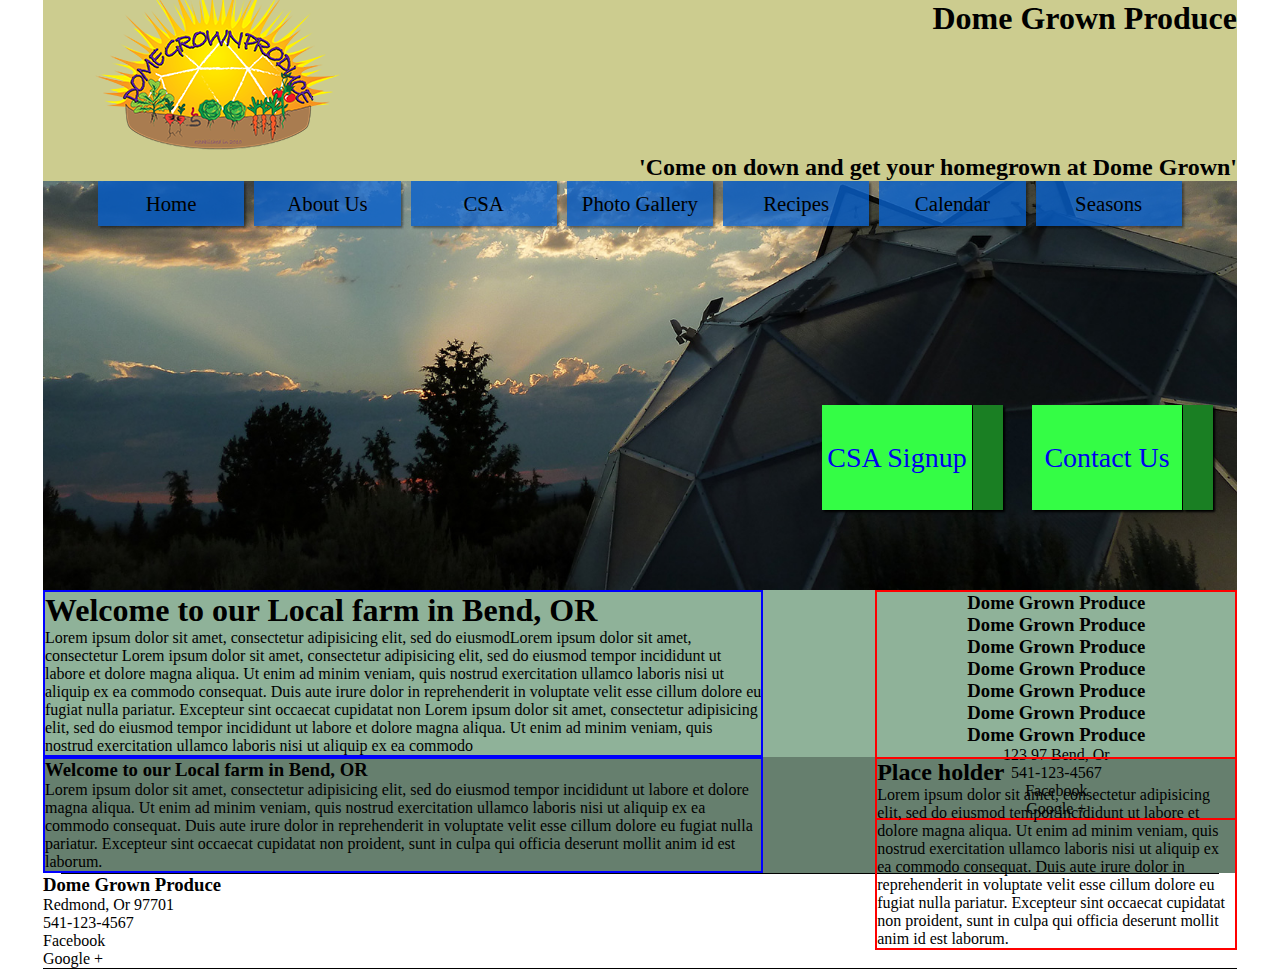
==== index.html @ 2c935fcd "Added slideshow, but acting janking need to look into it more" ====
<!DOCTYPE html>
<html lan="en-US">
<head>
	<meta name="description" content="Bend, OR local farm near Redmond | Dome Grown">
	<meta name="viewport" content="width=device-wdith, initial-scale=1">
	<meta charset="utf-8">
	<title>Local farm in Bend, OR | Dome Grown Produce</title>
	<link rel="stylesheet" href="style/domegrownstyle.css">
	<script src="js/jquery-1.8.3.min.js"></script>
										<script>
													$(document).ready(function() {
														$(function(){
											    			$('#hero img:gt(0)').hide();
											    				setInterval(function(){
								$('#hero :first-child').fadeOut().next('img').fadeIn().end().appendTo('#hero');},7500);
											         		
											         		
														});
											

													});
										
										</script>

</head>

<body>
	<div id="container">
		<header>
			<div id="top-head">	
				<img src="photos/dpg-bend-or-farms-logo-transparent.png" alt="Dome Grown Produce has year  round vegetables in Bend, OR">
			
			<h1>Dome Grown Produce</h1>
			<h2>'Come on down and get your homegrown at Dome Grown'</h2>
			</div>
					<nav id="main-nav">
						<ul>
							<li><a href="#">Home</a></li>
							<li><a href="#">About Us</a></li>
							<li><a href="#">CSA</a></li>
							<li><a href="#">Photo Gallery</a></li>
							<li><a href="#">Recipes</a></li>
							<li><a href="#">Calendar</a></li>
							<li><a href="#">Seasons</a></li>

						</ul>
					</nav>
				<div id="hero">
					<img src="photos/dome-grown-produce-local-farm-bend.jpg" alt="Local produce in Bend, OR">
					<img src="photos/purple-flower-redmond-local-farm.jpg" alt="Local produce in Bend, OR">
					<img src="photos/redmond-farms-local-produce.jpg" alt="Local produce in Bend, OR">
					<img src="photos/stormy-night-in-redmond-local-farms.jpg" alt="Local produce in Bend, OR">
				</div>
								<div id="cta">
									<ul>
										<li><a href="#">Contact Us<div class="cta-extension"></div></a></li>
										<li><a href="#">CSA Signup<div class="cta-extension"></div></a></li>
									</ul>
								</div>

		</header>
			<div id="rows">	
				
					<div class="row1-content">
						<div class="left-65">
								<h1>Welcome to our Local farm in Bend, OR</h1>

							<p>Lorem ipsum dolor sit amet, consectetur adipisicing elit, sed do eiusmodLorem ipsum dolor sit amet, consectetur Lorem ipsum dolor sit amet, consectetur adipisicing elit, sed do eiusmod
							tempor incididunt ut labore et dolore magna aliqua. Ut enim ad minim veniam,
							quis nostrud exercitation ullamco laboris nisi ut aliquip ex ea commodo
							consequat. Duis aute irure dolor in reprehenderit in voluptate velit esse
							cillum dolore eu fugiat nulla pariatur. Excepteur sint occaecat cupidatat non
							Lorem ipsum dolor sit amet, consectetur adipisicing elit, sed do eiusmod
							tempor incididunt ut labore et dolore magna aliqua. Ut enim ad minim veniam,
							quis nostrud exercitation ullamco laboris nisi ut aliquip ex ea commodo
							</p>
						</div>
								<div class="right-35 right-row-1">
									<h3>Dome Grown Produce</h3>
									<h3>Dome Grown Produce</h3>
									<h3>Dome Grown Produce</h3>
									<h3>Dome Grown Produce</h3>
									<h3>Dome Grown Produce</h3>
									<h3>Dome Grown Produce</h3>
									<h3>Dome Grown Produce</h3>
									<p>123 97 Bend, Or</p>
									<p>541-123-4567</p>
									<p>Facebook</p>
									<p>Google +</p>
								</div>

					</div>
				

							<div class="row2-content">

								<div class="left-65">
										<h3>Welcome to our Local farm in Bend, OR</h3>

									<p>Lorem ipsum dolor sit amet, consectetur adipisicing elit, sed do eiusmod
									tempor incididunt ut labore et dolore magna aliqua. Ut enim ad minim veniam,
									quis nostrud exercitation ullamco laboris nisi ut aliquip ex ea commodo
									consequat. Duis aute irure dolor in reprehenderit in voluptate velit esse
									cillum dolore eu fugiat nulla pariatur. Excepteur sint occaecat cupidatat non
									proident, sunt in culpa qui officia deserunt mollit anim id est laborum.
									</p>
								</div>
										<div class="right-35 right-row-2">
											<h2>Place holder</h2>
												<p>
													Lorem ipsum dolor sit amet, consectetur adipisicing elit, sed do eiusmod
													tempor incididunt ut labore et dolore magna aliqua. Ut enim ad minim veniam,
													quis nostrud exercitation ullamco laboris nisi ut aliquip ex ea commodo
													consequat. Duis aute irure dolor in reprehenderit in voluptate velit esse
													cillum dolore eu fugiat nulla pariatur. Excepteur sint occaecat cupidatat non
													proident, sunt in culpa qui officia deserunt mollit anim id est laborum.
												</p>
										</div>

							</div>
							


			
					<footer>
						<div class="bottom-border"></div>
						<h3>Dome Grown Produce</h3>
						<p>Redmond, Or 97701</p>
						<p>541-123-4567</p>
						<p>Facebook</p>
						<p>Google +</p>




					</footer>
			</div>		

	</div>
</body>
</html>
---- style/domegrownstyle.css ----
* {
	border:0;
	padding:0;
	margin:0;
	border:0;

}
#container {
	max-width: 1194px;
	margin: 0 auto;
	position: relative;

}
header #top-head{
	background-color: #CCCC8F;
	overflow: hidden;
	
}
header h1, header h2{
	float:right;
}
#hero img{
	height:100%;
	width: 100%;
	margin:0 auto;
	
}
nav ul li{
	float:left;
	list-style-type: none;
	margin:0px 5px 0px 5px;
	font-size: 130%;
	width:12.25%;
	background-color: rgba(7,96,204,0.8);
	min-height: 45px;
	line-height: 45px;
	text-align: center;
	box-shadow: 2px 2px 2px rgba(0,0,0,0.4);
}
nav ul li a {
	text-decoration: none;
	display:block;
	color:black;
	
}
header nav {
	width:100%;
	position: absolute;
	z-index: 100;
	top:181px;
	left:50px;
}

#cta {
	float:right;
	position: relative;
	bottom:190px;
	right:25px;
	font-size: 175%;
}
#cta ul li{
	list-style-type: none;
	width:150px;
	height: 105px;
	background-color: #34fd45;
	float:right;
	line-height: 105px;
	text-align: center;
	box-shadow: 2px 2px 2px black;
	margin:0px 30px 0px 30px;
	
}
#cta ul li a {
	text-decoration: none;
	display:block;

}
.cta-extension {
	height:105px;
	width: 30px;
	background-color: #1A7F23;
	position: relative;
	left:151px;
	bottom: 105px;
	box-shadow: 2px 2px 2px black;
}







.row1-content{
	background-color: #8FB299;
	min-height: 125px;
	width: 100%;
	position: relative;
	height:auto;


	
}
.row2-content {
	background-color: #667F6E;
	width:100%;
	min-height: 100px;
	position: relative;
	
}

.left-65 {
	width:60%;
	border:2px solid blue;
	
	
	
}

.right-35 {
	width:30%;
	border:2px solid red;
	left:69.7%;
	position: absolute;
	z-index: 100;


}
.right-row-1 {
	top: 0px;
	text-align: center;

}
.right-row-2 {
	top: 0px;

}
#rows {
	position: relative;
	top:-5px;
}














footer {
	background-color:#ffffff;
	border-bottom: 1px solid black;
	min-height:95px;
	clear:both;
}

.bottom-border {
	border-bottom: 1px solid black;
	width:97%;
	margin: 0 auto;
}
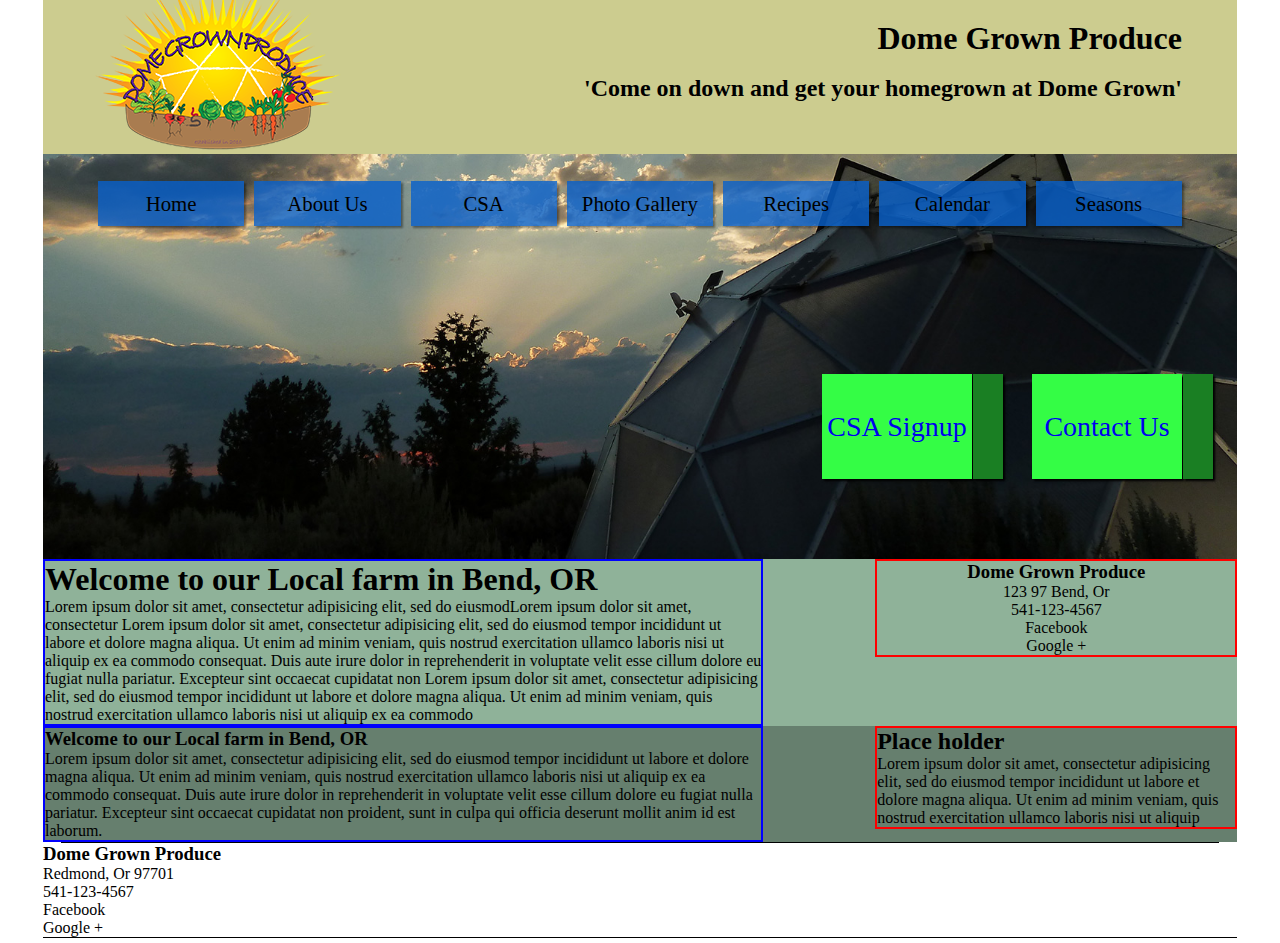
==== commit 2585720a: "Fixed the slideshow/aligned header name and tagline" ====
--- a/index.html
+++ b/index.html
@@ -6,21 +6,7 @@
 	<meta charset="utf-8">
 	<title>Local farm in Bend, OR | Dome Grown Produce</title>
 	<link rel="stylesheet" href="style/domegrownstyle.css">
-	<script src="js/jquery-1.8.3.min.js"></script>
-										<script>
-													$(document).ready(function() {
-														$(function(){
-											    			$('#hero img:gt(0)').hide();
-											    				setInterval(function(){
-								$('#hero :first-child').fadeOut().next('img').fadeIn().end().appendTo('#hero');},7500);
-											         		
-											         		
-														});
-											
-
-													});
-										
-										</script>
+	<script src="js/jquery-1.11.2.min.js"></script>
 
 </head>
 
@@ -30,8 +16,8 @@
 			<div id="top-head">	
 				<img src="photos/dpg-bend-or-farms-logo-transparent.png" alt="Dome Grown Produce has year  round vegetables in Bend, OR">
 			
-			<h1>Dome Grown Produce</h1>
-			<h2>'Come on down and get your homegrown at Dome Grown'</h2>
+				<h1>Dome Grown Produce</h1>
+				<h2 id="tagline">'Come on down and get your homegrown at Dome Grown'</h2>
 			</div>
 					<nav id="main-nav">
 						<ul>
@@ -48,8 +34,9 @@
 				<div id="hero">
 					<img src="photos/dome-grown-produce-local-farm-bend.jpg" alt="Local produce in Bend, OR">
 					<img src="photos/purple-flower-redmond-local-farm.jpg" alt="Local produce in Bend, OR">
+					<img src="photos/stormy-night-in-redmond-local-farms.jpg" alt="Local produce in Bend, OR">
 					<img src="photos/redmond-farms-local-produce.jpg" alt="Local produce in Bend, OR">
-					<img src="photos/stormy-night-in-redmond-local-farms.jpg" alt="Local produce in Bend, OR">
+			
 				</div>
 								<div id="cta">
 									<ul>
@@ -76,12 +63,6 @@
 							</p>
 						</div>
 								<div class="right-35 right-row-1">
-									<h3>Dome Grown Produce</h3>
-									<h3>Dome Grown Produce</h3>
-									<h3>Dome Grown Produce</h3>
-									<h3>Dome Grown Produce</h3>
-									<h3>Dome Grown Produce</h3>
-									<h3>Dome Grown Produce</h3>
 									<h3>Dome Grown Produce</h3>
 									<p>123 97 Bend, Or</p>
 									<p>541-123-4567</p>
@@ -110,10 +91,7 @@
 												<p>
 													Lorem ipsum dolor sit amet, consectetur adipisicing elit, sed do eiusmod
 													tempor incididunt ut labore et dolore magna aliqua. Ut enim ad minim veniam,
-													quis nostrud exercitation ullamco laboris nisi ut aliquip ex ea commodo
-													consequat. Duis aute irure dolor in reprehenderit in voluptate velit esse
-													cillum dolore eu fugiat nulla pariatur. Excepteur sint occaecat cupidatat non
-													proident, sunt in culpa qui officia deserunt mollit anim id est laborum.
+													quis nostrud exercitation ullamco laboris nisi ut aliquip 
 												</p>
 										</div>
 
@@ -129,7 +107,20 @@
 						<p>541-123-4567</p>
 						<p>Facebook</p>
 						<p>Google +</p>
+											<script>
+													$(document).ready(function() {
+														$(function(){
+											    			$('#hero img:gt(0)').hide();
+											    				setInterval(function(){
+																$('#hero :first-child').fadeOut()
+																.next('img').fadeIn().end()
+																.appendTo('#hero');},10500);											         		
+														});
+											
 
+													});
+										
+										</script>
 
 
 
--- a/style/domegrownstyle.css
+++ b/style/domegrownstyle.css
@@ -16,8 +16,20 @@
 	overflow: hidden;
 	
 }
-header h1, header h2{
+header h1, #tagline{
 	float:right;
+	margin:20px 55px 0px 0px;
+}
+#tagline {
+	position: absolute;
+	top:55px;
+	right:0px;
+
+	
+}
+#hero {
+	width:1194px;
+	height:410px;
 }
 #hero img{
 	height:100%;
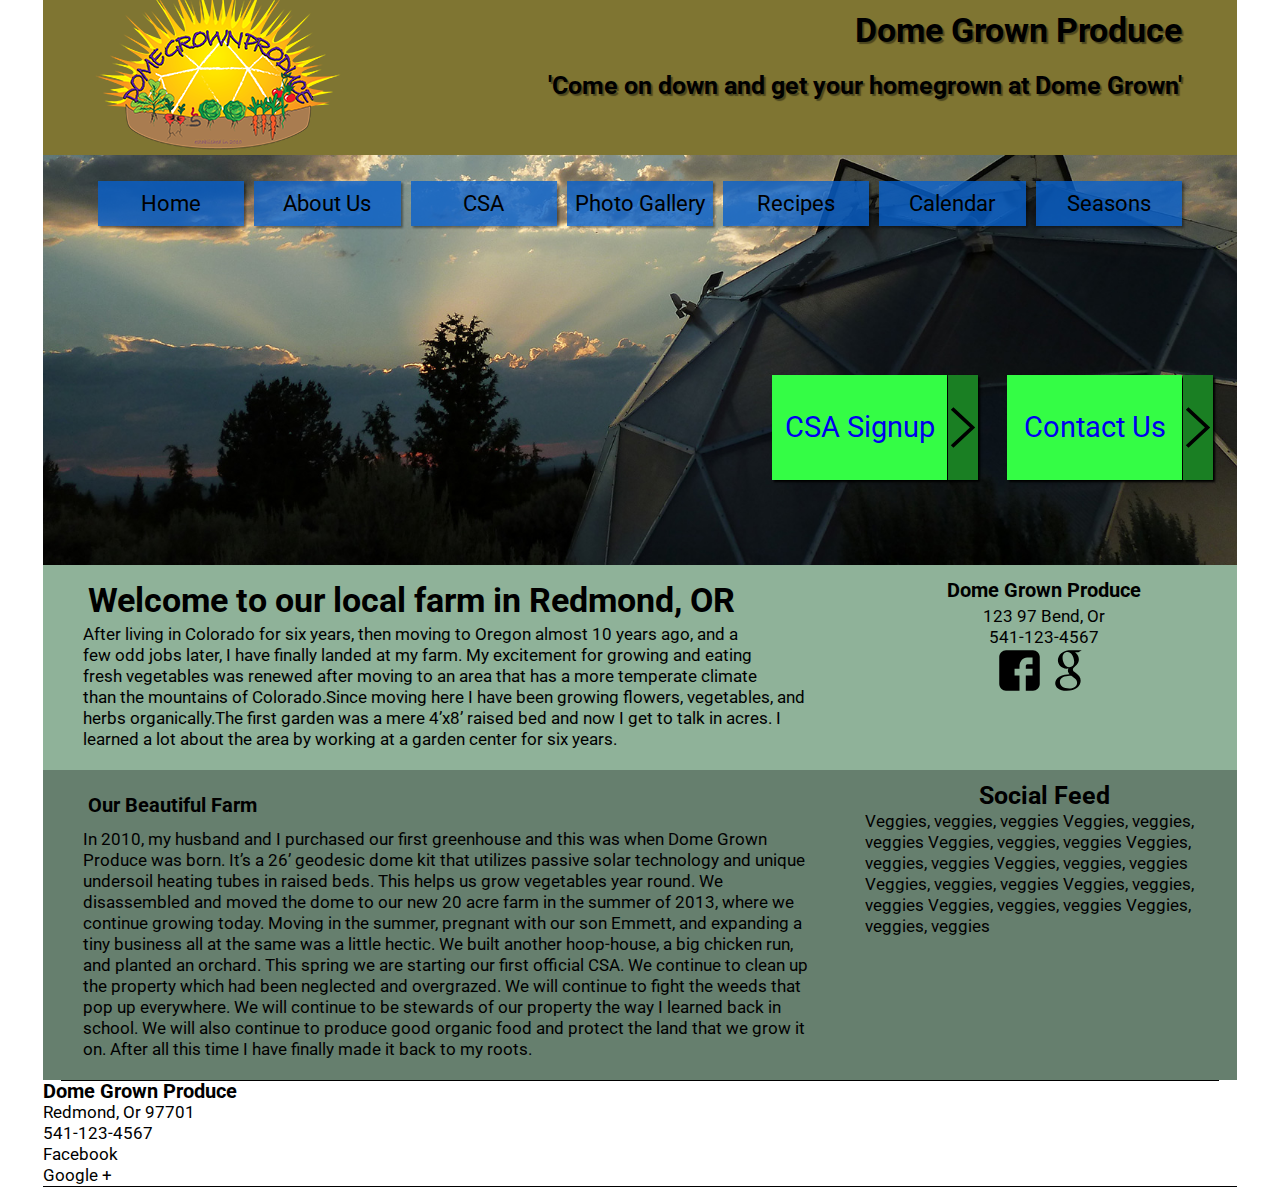
==== commit be9c6539: "add some svg social icons/arrow/Added font and styling to it" ====
--- a/index.html
+++ b/index.html
@@ -6,6 +6,7 @@
 	<meta charset="utf-8">
 	<title>Local farm in Bend, OR | Dome Grown Produce</title>
 	<link rel="stylesheet" href="style/domegrownstyle.css">
+	<link href='http://fonts.googleapis.com/css?family=Roboto' rel='stylesheet' type='text/css'>
 	<script src="js/jquery-1.11.2.min.js"></script>
 
 </head>
@@ -48,50 +49,49 @@
 		</header>
 			<div id="rows">	
 				
-					<div class="row1-content">
+					<div class="row1-content cf">
 						<div class="left-65">
-								<h1>Welcome to our Local farm in Bend, OR</h1>
+								<h1>Welcome to our local farm in Redmond, OR</h1>
 
-							<p>Lorem ipsum dolor sit amet, consectetur adipisicing elit, sed do eiusmodLorem ipsum dolor sit amet, consectetur Lorem ipsum dolor sit amet, consectetur adipisicing elit, sed do eiusmod
-							tempor incididunt ut labore et dolore magna aliqua. Ut enim ad minim veniam,
-							quis nostrud exercitation ullamco laboris nisi ut aliquip ex ea commodo
-							consequat. Duis aute irure dolor in reprehenderit in voluptate velit esse
-							cillum dolore eu fugiat nulla pariatur. Excepteur sint occaecat cupidatat non
-							Lorem ipsum dolor sit amet, consectetur adipisicing elit, sed do eiusmod
-							tempor incididunt ut labore et dolore magna aliqua. Ut enim ad minim veniam,
-							quis nostrud exercitation ullamco laboris nisi ut aliquip ex ea commodo
+							<p>After living in Colorado for six years, then moving to Oregon almost 10 years ago, and a few odd jobs later, I have finally landed at my farm. My excitement for growing and eating fresh vegetables was renewed after moving to an area that has a more temperate climate than the mountains of Colorado.Since moving here I have been growing flowers, vegetables, and herbs organically.The first garden was a mere 4’x8’ raised bed and now I get to talk in acres. I learned a lot about the area by working at a garden center for six years.
 							</p>
+					
 						</div>
 								<div class="right-35 right-row-1">
 									<h3>Dome Grown Produce</h3>
 									<p>123 97 Bend, Or</p>
 									<p>541-123-4567</p>
-									<p>Facebook</p>
-									<p>Google +</p>
+									<img class ="social-icons" src="photos/svg-social-icons/facebook29.svg">
+									<img class="social-icons" src="photos/svg-social-icons/google29.svg">
+									
 								</div>
 
 					</div>
 				
 
-							<div class="row2-content">
+							<div class="row2-content cf">
 
 								<div class="left-65">
-										<h3>Welcome to our Local farm in Bend, OR</h3>
+										<h3>Our Beautiful Farm</h3>
 
-									<p>Lorem ipsum dolor sit amet, consectetur adipisicing elit, sed do eiusmod
-									tempor incididunt ut labore et dolore magna aliqua. Ut enim ad minim veniam,
-									quis nostrud exercitation ullamco laboris nisi ut aliquip ex ea commodo
-									consequat. Duis aute irure dolor in reprehenderit in voluptate velit esse
-									cillum dolore eu fugiat nulla pariatur. Excepteur sint occaecat cupidatat non
-									proident, sunt in culpa qui officia deserunt mollit anim id est laborum.
+									<p>
+								     In 2010, my husband and I purchased our first greenhouse and this was when Dome Grown Produce was born.  It’s a 26’ geodesic dome kit that utilizes passive solar technology and unique undersoil heating tubes in raised beds. This helps us grow vegetables year round.   We disassembled and moved the dome to our new 20 acre farm in the summer of 2013, where we continue growing today.  Moving in the summer, pregnant with our son Emmett, and expanding a tiny business all at the same was a little hectic. We built another hoop-house, a big chicken run, and planted an orchard. This spring we are starting our first official CSA. We continue to clean up the property which had been neglected and overgrazed.  We will continue to fight the weeds that pop up everywhere.  We will continue to be stewards of our property the way I learned back in school.  We will also continue to produce good organic food and protect the land that we grow it on.
+									 After all this time I have finally made it back to my roots.
 									</p>
 								</div>
-										<div class="right-35 right-row-2">
-											<h2>Place holder</h2>
+										<div class="right-35 right-row-2 ">
+											<h2>Social Feed</h2>
 												<p>
-													Lorem ipsum dolor sit amet, consectetur adipisicing elit, sed do eiusmod
-													tempor incididunt ut labore et dolore magna aliqua. Ut enim ad minim veniam,
-													quis nostrud exercitation ullamco laboris nisi ut aliquip 
+													Veggies, veggies, veggies 
+													Veggies, veggies, veggies
+													Veggies, veggies, veggies
+													Veggies, veggies, veggies
+													Veggies, veggies, veggies
+													Veggies, veggies, veggies
+													Veggies, veggies, veggies
+													Veggies, veggies, veggies
+													Veggies, veggies, veggies
+												
 												</p>
 										</div>
 
@@ -110,17 +110,17 @@
 											<script>
 													$(document).ready(function() {
 														$(function(){
-											    			$('#hero img:gt(0)').hide();
-											    				setInterval(function(){
-																$('#hero :first-child').fadeOut()
-																.next('img').fadeIn().end()
-																.appendTo('#hero');},10500);											         		
+											    		$('#hero img:gt(0)').hide();
+											    			setInterval(function(){
+															$('#hero :first-child').fadeOut()
+															.next('img').fadeIn().end()
+															.appendTo('#hero');},10500);											         		
 														});
 											
 
 													});
 										
-										</script>
+											</script>
 
 
 
--- a/style/domegrownstyle.css
+++ b/style/domegrownstyle.css
@@ -3,17 +3,20 @@
 	padding:0;
 	margin:0;
 	border:0;
-
 }
 #container {
 	max-width: 1194px;
 	margin: 0 auto;
 	position: relative;
-
+	line-height: 21px;
+	font-size: 105%;
+	height: 100%;
+	font-family: 'Roboto', sans-serif;
 }
 header #top-head{
-	background-color: #CCCC8F;
+	background-color: #7F7532;
 	overflow: hidden;
+	text-shadow:2px 2px 1px rgba(0,0,0,0.4);
 	
 }
 header h1, #tagline{
@@ -23,9 +26,7 @@
 #tagline {
 	position: absolute;
 	top:55px;
-	right:0px;
-
-	
+	right:0px;	
 }
 #hero {
 	width:1194px;
@@ -72,7 +73,7 @@
 }
 #cta ul li{
 	list-style-type: none;
-	width:150px;
+	width:175px;
 	height: 105px;
 	background-color: #34fd45;
 	float:right;
@@ -85,79 +86,70 @@
 #cta ul li a {
 	text-decoration: none;
 	display:block;
-
 }
 .cta-extension {
 	height:105px;
 	width: 30px;
-	background-color: #1A7F23;
 	position: relative;
-	left:151px;
+	left:176px;
 	bottom: 105px;
 	box-shadow: 2px 2px 2px black;
+	background-image: url(../photos/svg-social-icons/right-arrow.svg);
+	background-color: #1A7F23;
+	background-repeat: no-repeat;
+	background-size: 65px 65px;
+	background-position: center;
 }
-
-
-
-
-
 
 
 .row1-content{
 	background-color: #8FB299;
-	min-height: 125px;
 	width: 100%;
 	position: relative;
-	height:auto;
-
 
 	
 }
 .row2-content {
 	background-color: #667F6E;
 	width:100%;
-	min-height: 100px;
 	position: relative;
-	
 }
-
 .left-65 {
-	width:60%;
-	border:2px solid blue;
-	
-	
-	
+	width:61%;
+	padding:20px 20px 20px 40px;
+	position: relative;
 }
-
+.left-65 h1, .left-65 h2, .left-65 h3, .left-65 h4, .right-35 h2, .right-35 h3, .right-35 h4{
+	padding:5px;
+}
+.left-65 h1, .left-65 h3{
+	padding-bottom: 13px;
+}
 .right-35 {
 	width:30%;
-	border:2px solid red;
-	left:69.7%;
+	left:68%;
+	padding:10px;
+	top:0px;
 	position: absolute;
-	z-index: 100;
-
 
 }
 .right-row-1 {
-	top: 0px;
+	
 	text-align: center;
-
+}
+.right-row-1 .social-icons {
+	width:45px;
+	height:45px;
 }
 .right-row-2 {
-	top: 0px;
-
+	
+}
+.right-row-2 h2 {
+	text-align: center;
 }
 #rows {
-	position: relative;
-	top:-5px;
+	height:100%;
 }
-
-
-
-
-
-
-
 
 
 
@@ -170,6 +162,7 @@
 	border-bottom: 1px solid black;
 	min-height:95px;
 	clear:both;
+
 }
 
 .bottom-border {
@@ -178,3 +171,13 @@
 	margin: 0 auto;
 }
 
+
+.cf:before,.cf:after {
+    content: " "; /* 1 */
+    display: table; /* 2 */
+}
+.cf:after {
+    clear: both;
+}
+
+
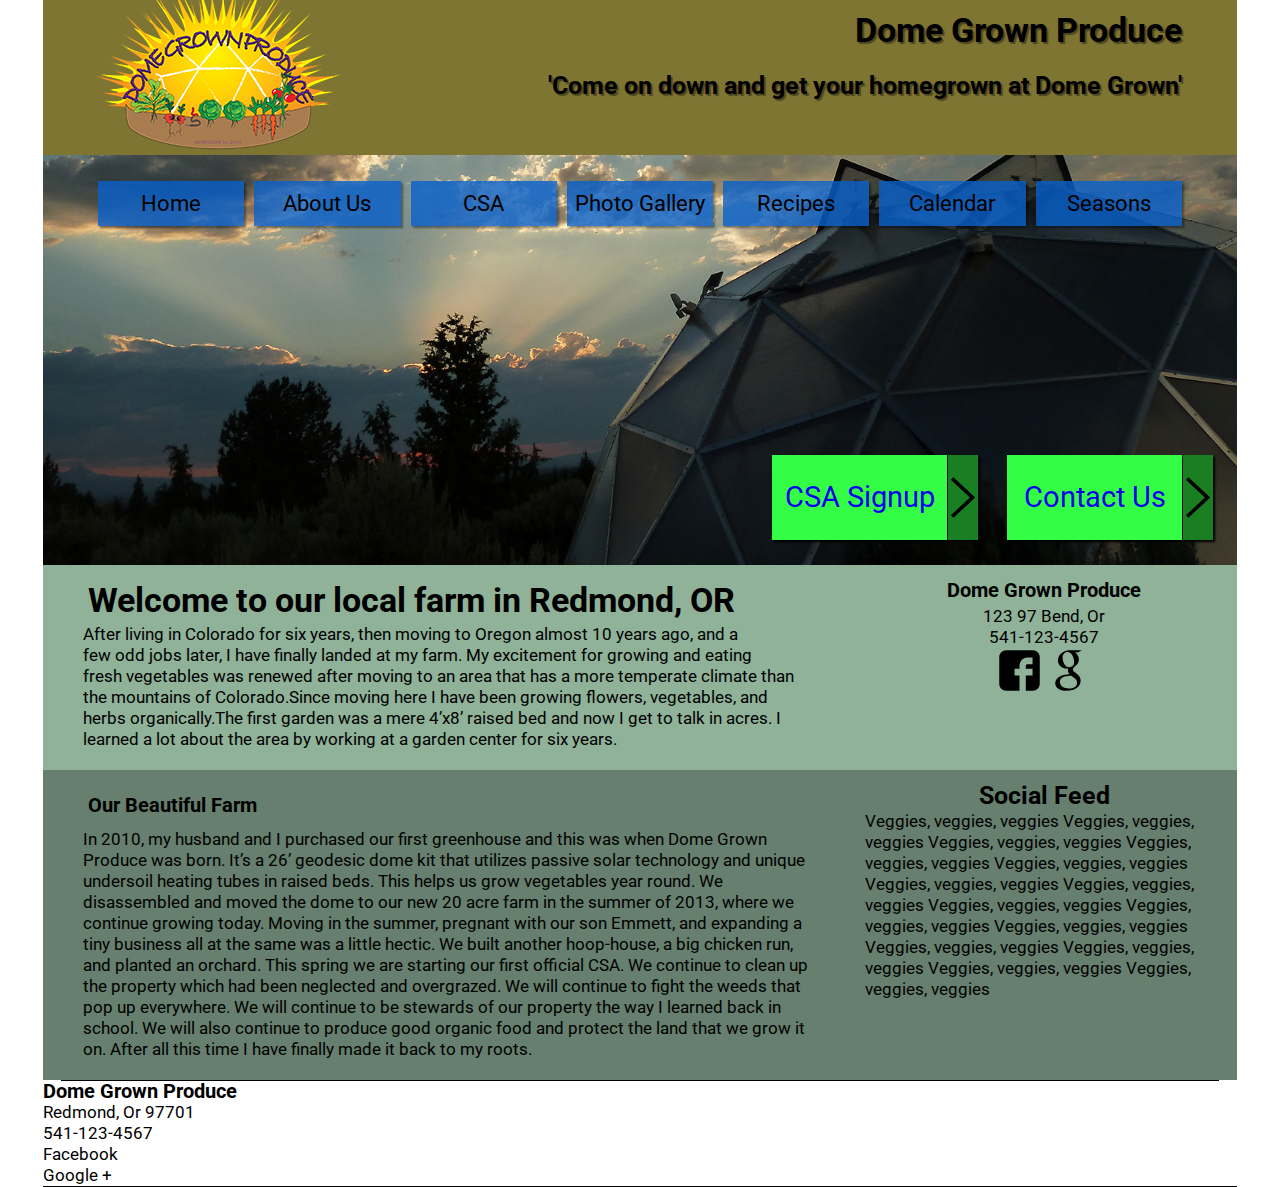
==== commit f946ca7f: "deleted rows div" ====
--- a/index.html
+++ b/index.html
@@ -47,7 +47,7 @@
 								</div>
 
 		</header>
-			<div id="rows">	
+				
 				
 					<div class="row1-content cf">
 						<div class="left-65">
@@ -91,6 +91,12 @@
 													Veggies, veggies, veggies
 													Veggies, veggies, veggies
 													Veggies, veggies, veggies
+													Veggies, veggies, veggies 
+													Veggies, veggies, veggies
+													Veggies, veggies, veggies
+													Veggies, veggies, veggies
+													Veggies, veggies, veggies
+										
 												
 												</p>
 										</div>
@@ -125,7 +131,7 @@
 
 
 					</footer>
-			</div>		
+					
 
 	</div>
 </body>
--- a/style/domegrownstyle.css
+++ b/style/domegrownstyle.css
@@ -67,17 +67,17 @@
 #cta {
 	float:right;
 	position: relative;
-	bottom:190px;
+	bottom:110px;
 	right:25px;
 	font-size: 175%;
 }
 #cta ul li{
 	list-style-type: none;
 	width:175px;
-	height: 105px;
+	height: 85px;
 	background-color: #34fd45;
 	float:right;
-	line-height: 105px;
+	line-height: 85px;
 	text-align: center;
 	box-shadow: 2px 2px 2px black;
 	margin:0px 30px 0px 30px;
@@ -88,11 +88,11 @@
 	display:block;
 }
 .cta-extension {
-	height:105px;
+	height:85px;
 	width: 30px;
 	position: relative;
 	left:176px;
-	bottom: 105px;
+	bottom: 85px;
 	box-shadow: 2px 2px 2px black;
 	background-image: url(../photos/svg-social-icons/right-arrow.svg);
 	background-color: #1A7F23;
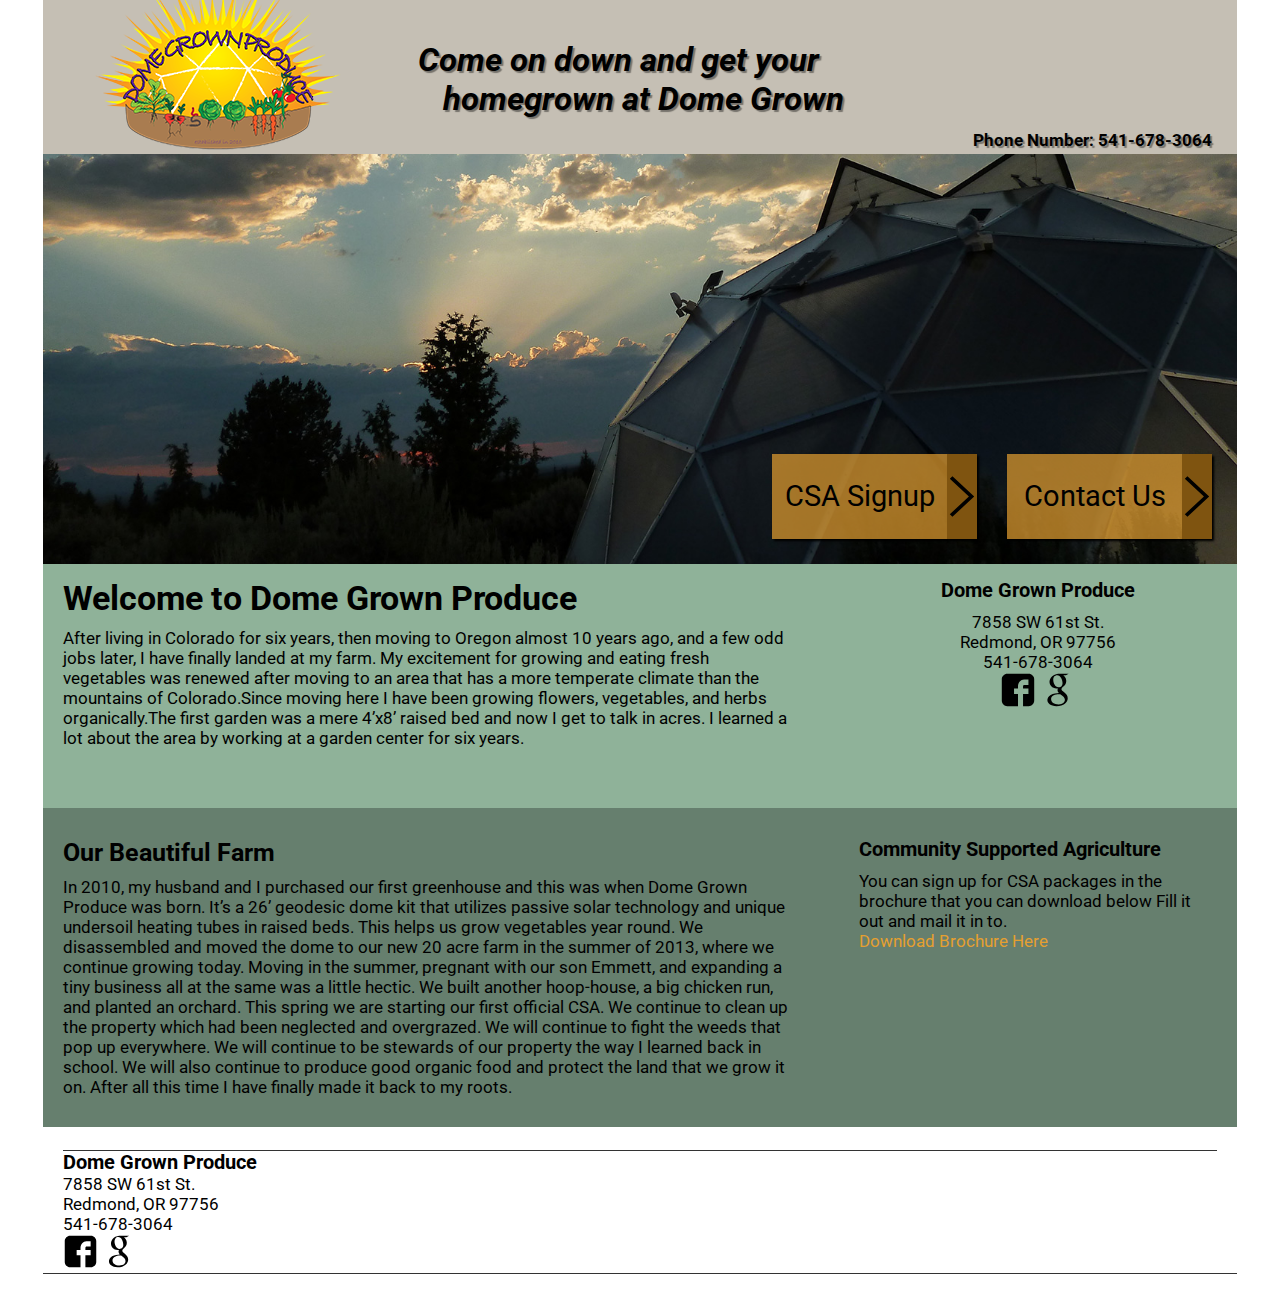
==== commit b99d113a: "Styled for single page layout, until finished" ====
--- a/index.html
+++ b/index.html
@@ -2,12 +2,13 @@
 <html lan="en-US">
 <head>
 	<meta name="description" content="Bend, OR local farm near Redmond | Dome Grown">
-	<meta name="viewport" content="width=device-wdith, initial-scale=1">
+	<meta name="viewport" content="width=device-width, initial-scale=1">
 	<meta charset="utf-8">
 	<title>Local farm in Bend, OR | Dome Grown Produce</title>
 	<link rel="stylesheet" href="style/domegrownstyle.css">
-	<link href='http://fonts.googleapis.com/css?family=Roboto' rel='stylesheet' type='text/css'>
+	<link href='http://fonts.googleapis.com/css?family=Roboto' rel='stylesheet'>
 	<script src="js/jquery-1.11.2.min.js"></script>
+	<script src="js/responsiveslides.min.js"></script>
 
 </head>
 
@@ -15,10 +16,11 @@
 	<div id="container">
 		<header>
 			<div id="top-head">	
-				<img src="photos/dpg-bend-or-farms-logo-transparent.png" alt="Dome Grown Produce has year  round vegetables in Bend, OR">
-			
-				<h1>Dome Grown Produce</h1>
-				<h2 id="tagline">'Come on down and get your homegrown at Dome Grown'</h2>
+				<img class="logo" src="photos/dpg-bend-or-farms-logo-transparent.png" alt="Dome Grown Produce has year round vegetables in Bend, OR">
+				<div id="tagline">
+				<h1>Come on down and get your<br><span> homegrown at Dome Grown</span></h1></div>
+					<h4>Phone Number: 541-678-3064</h4>
+				
 			</div>
 					<nav id="main-nav">
 						<ul>
@@ -32,17 +34,20 @@
 
 						</ul>
 					</nav>
-				<div id="hero">
-					<img src="photos/dome-grown-produce-local-farm-bend.jpg" alt="Local produce in Bend, OR">
-					<img src="photos/purple-flower-redmond-local-farm.jpg" alt="Local produce in Bend, OR">
-					<img src="photos/stormy-night-in-redmond-local-farms.jpg" alt="Local produce in Bend, OR">
-					<img src="photos/redmond-farms-local-produce.jpg" alt="Local produce in Bend, OR">
-			
-				</div>
+				
+				
+					<ul class="hero" id="hero">
+						<li><img src="photos/dome-grown-produce-local-farm-bend.jpg" alt="Local produce in Bend, OR"></li>
+						<li><img src="photos/purple-flower-redmond-local-farm.jpg" alt="Local produce in Bend, OR"></li>
+						<li><img src="photos/stormy-night-in-redmond-local-farms.jpg" alt="Local produce in Bend, OR"></li>
+						<li><img src="photos/redmond-farms-local-produce.jpg" alt="Local produce in Bend, OR"></li>
+					</ul>
+				
+				
 								<div id="cta">
 									<ul>
 										<li><a href="#">Contact Us<div class="cta-extension"></div></a></li>
-										<li><a href="#">CSA Signup<div class="cta-extension"></div></a></li>
+										<li><a class="anchor" href="pdf/dome-grown-produce-csa-signup-brochure.pdf" target="_blank">CSA Signup<div class="cta-extension"></div></a></li>
 									</ul>
 								</div>
 
@@ -50,19 +55,21 @@
 				
 				
 					<div class="row1-content cf">
-						<div class="left-65">
-								<h1>Welcome to our local farm in Redmond, OR</h1>
+						<div class="left-65 left-row-1">
+								<h1><span>Welcome to Dome Grown Produce</span></h1>
 
 							<p>After living in Colorado for six years, then moving to Oregon almost 10 years ago, and a few odd jobs later, I have finally landed at my farm. My excitement for growing and eating fresh vegetables was renewed after moving to an area that has a more temperate climate than the mountains of Colorado.Since moving here I have been growing flowers, vegetables, and herbs organically.The first garden was a mere 4’x8’ raised bed and now I get to talk in acres. I learned a lot about the area by working at a garden center for six years.
 							</p>
+
 					
 						</div>
-								<div class="right-35 right-row-1">
+								<div class="right-35 right-row-1 center ">
 									<h3>Dome Grown Produce</h3>
-									<p>123 97 Bend, Or</p>
-									<p>541-123-4567</p>
-									<img class ="social-icons" src="photos/svg-social-icons/facebook29.svg">
-									<img class="social-icons" src="photos/svg-social-icons/google29.svg">
+									<p>7858 SW 61st St.</p>
+									<p>Redmond, OR 97756</p>
+									<p>541-678-3064</p>
+									<a href="https://www.facebook.com/domegrown" target="_blank"><img class ="social-icons" src="photos/svg-social-icons/facebook29.svg"></a>
+									<a href="https://plus.google.com/u/0/111212075289834648742/posts" target="_blank"><img class="social-icons" src="photos/svg-social-icons/google29.svg"></a>
 									
 								</div>
 
@@ -72,7 +79,7 @@
 							<div class="row2-content cf">
 
 								<div class="left-65">
-										<h3>Our Beautiful Farm</h3>
+										<h2>Our Beautiful Farm</h2>
 
 									<p>
 								     In 2010, my husband and I purchased our first greenhouse and this was when Dome Grown Produce was born.  It’s a 26’ geodesic dome kit that utilizes passive solar technology and unique undersoil heating tubes in raised beds. This helps us grow vegetables year round.   We disassembled and moved the dome to our new 20 acre farm in the summer of 2013, where we continue growing today.  Moving in the summer, pregnant with our son Emmett, and expanding a tiny business all at the same was a little hectic. We built another hoop-house, a big chicken run, and planted an orchard. This spring we are starting our first official CSA. We continue to clean up the property which had been neglected and overgrazed.  We will continue to fight the weeds that pop up everywhere.  We will continue to be stewards of our property the way I learned back in school.  We will also continue to produce good organic food and protect the land that we grow it on.
@@ -80,24 +87,11 @@
 									</p>
 								</div>
 										<div class="right-35 right-row-2 ">
-											<h2>Social Feed</h2>
+											<h3 class="center">Community Supported Agriculture</h3>
 												<p>
-													Veggies, veggies, veggies 
-													Veggies, veggies, veggies
-													Veggies, veggies, veggies
-													Veggies, veggies, veggies
-													Veggies, veggies, veggies
-													Veggies, veggies, veggies
-													Veggies, veggies, veggies
-													Veggies, veggies, veggies
-													Veggies, veggies, veggies
-													Veggies, veggies, veggies 
-													Veggies, veggies, veggies
-													Veggies, veggies, veggies
-													Veggies, veggies, veggies
-													Veggies, veggies, veggies
-										
-												
+													You can sign up for CSA packages in the brochure that you can download below Fill it out and mail it in to.
+													<p><a class="anchor" href="pdf/dome-grown-produce-csa-signup-brochure.pdf" target="_blank">Download Brochure Here</a></p>
+
 												</p>
 										</div>
 
@@ -106,28 +100,26 @@
 
 
 			
-					<footer>
-						<div class="bottom-border"></div>
+					<footer class="cf">
+									<div class="bottom-border"></div>
 						<h3>Dome Grown Produce</h3>
-						<p>Redmond, Or 97701</p>
-						<p>541-123-4567</p>
-						<p>Facebook</p>
-						<p>Google +</p>
-											<script>
-													$(document).ready(function() {
-														$(function(){
-											    		$('#hero img:gt(0)').hide();
-											    			setInterval(function(){
-															$('#hero :first-child').fadeOut()
-															.next('img').fadeIn().end()
-															.appendTo('#hero');},10500);											         		
-														});
-											
+						<p>7858 SW 61st St.</p>
+						<p>Redmond, OR 97756</p>
+						<p>541-678-3064</p>
+							<a href="https://www.facebook.com/domegrown" target="_blank"><img class ="footer-social-icons" src="photos/svg-social-icons/facebook29.svg"></a>
+							<a href="https://plus.google.com/u/0/111212075289834648742/posts" target="_blank"><img class="footer-social-icons" src="photos/svg-social-icons/google29.svg"></a>
+								
 
-													});
-										
-											</script>
+								<script>
+									$(function () {
+								      $("#hero").responsiveSlides({
+								        maxwidth: 1194,
+								        speed: 1500,
+								        timeout: 6800
+								      });
 
+								    });
+								</script>			
 
 
 					</footer>
--- a/style/domegrownstyle.css
+++ b/style/domegrownstyle.css
@@ -6,76 +6,118 @@
 }
 #container {
 	max-width: 1194px;
+	min-width: 1194px;
 	margin: 0 auto;
 	position: relative;
-	line-height: 21px;
 	font-size: 105%;
 	height: 100%;
 	font-family: 'Roboto', sans-serif;
+
+}
+header {
+	position: relative;
 }
 header #top-head{
-	background-color: #7F7532;
-	overflow: hidden;
+	background-color: rgba(62,42,8,0.3);
 	text-shadow:2px 2px 1px rgba(0,0,0,0.4);
 	
 }
-header h1, #tagline{
-	float:right;
-	margin:20px 55px 0px 0px;
-}
+
 #tagline {
+	
 	position: absolute;
-	top:55px;
-	right:0px;	
-}
-#hero {
-	width:1194px;
-	height:410px;
-}
-#hero img{
-	height:100%;
-	width: 100%;
-	margin:0 auto;
-	
-}
-nav ul li{
-	float:left;
+	top:40px;
+	left:375px;
+	font-size: 98%;
+	font-style: italic;
+	
+}
+#tagline span {
+	position: relative;
+	left: 25px;
+
+}
+#tagline + h4 {
+	float:right;
+	position: relative;
+	top:130px;
+	right:25px;
+}
+
+.hero {
+  position: relative;
+  list-style: none;
+  overflow: hidden;
+  width: 100%;
+  padding: 0;
+  margin: 0;
+}
+
+.hero li {
+  -webkit-backface-visibility: hidden;
+  position: absolute;
+  display: none;
+  width: 100%;
+  left: 0;
+  top: 0;
+}
+
+.hero li:first-child {
+  position: relative;
+  display: block;
+  float: left;
+}
+
+.hero img {
+  display: block;
+  height: auto;
+  float: left;
+  width: 100%;
+  border: 0;
+}
+
+header nav ul li {
+	float: left;
+	width:14.2857142857%;
+
+}
+header nav ul {
 	list-style-type: none;
-	margin:0px 5px 0px 5px;
 	font-size: 130%;
-	width:12.25%;
 	background-color: rgba(7,96,204,0.8);
 	min-height: 45px;
 	line-height: 45px;
 	text-align: center;
 	box-shadow: 2px 2px 2px rgba(0,0,0,0.4);
-}
-nav ul li a {
+	
+}
+header nav ul li a {
 	text-decoration: none;
 	display:block;
 	color:black;
-	
 }
 header nav {
-	width:100%;
+	width: 100%;
 	position: absolute;
 	z-index: 100;
-	top:181px;
-	left:50px;
-}
-
+	top:154px;
+	display: none;
+
+}
 #cta {
 	float:right;
 	position: relative;
 	bottom:110px;
 	right:25px;
 	font-size: 175%;
+	z-index: 100;
+
 }
 #cta ul li{
 	list-style-type: none;
 	width:175px;
 	height: 85px;
-	background-color: #34fd45;
+	background-color:rgba(229,159,48,0.7);
 	float:right;
 	line-height: 85px;
 	text-align: center;
@@ -86,26 +128,26 @@
 #cta ul li a {
 	text-decoration: none;
 	display:block;
+	height: 85px;
+	color:black;
 }
 .cta-extension {
 	height:85px;
 	width: 30px;
 	position: relative;
-	left:176px;
+	left:175px;
 	bottom: 85px;
 	box-shadow: 2px 2px 2px black;
 	background-image: url(../photos/svg-social-icons/right-arrow.svg);
-	background-color: #1A7F23;
+	background-color: #7F5410;
 	background-repeat: no-repeat;
 	background-size: 65px 65px;
 	background-position: center;
 }
 
-
-.row1-content{
+.row1-content {
 	background-color: #8FB299;
 	width: 100%;
-	position: relative;
 
 	
 }
@@ -113,43 +155,54 @@
 	background-color: #667F6E;
 	width:100%;
 	position: relative;
+	bottom:40px;
+	padding-bottom: 30px;
+	
+}
+.row1-content > .left-65, .row1-content > .right-row-1 {
+	bottom:100px;
+	position: relative;
 }
 .left-65 {
 	width:61%;
-	padding:20px 20px 20px 40px;
-	position: relative;
+	float:left;
+	position: relative;
+	padding: 20px 20px 0px 20px;
+
 }
 .left-65 h1, .left-65 h2, .left-65 h3, .left-65 h4, .right-35 h2, .right-35 h3, .right-35 h4{
-	padding:5px;
-}
-.left-65 h1, .left-65 h3{
-	padding-bottom: 13px;
-}
+	display: inline-block;
+	padding:10px 0px 10px 0px;
+}
+
 .right-35 {
 	width:30%;
-	left:68%;
-	padding:10px;
-	top:0px;
-	position: absolute;
-
-}
-.right-row-1 {
-	
+	float:right;
+	padding: 20px 20px 0px 20px;
+}
+.right-row-1, .center  {
 	text-align: center;
 }
 .right-row-1 .social-icons {
-	width:45px;
-	height:45px;
-}
-.right-row-2 {
-	
+	width:10%;
+	height:10%;
 }
 .right-row-2 h2 {
 	text-align: center;
 }
-#rows {
-	height:100%;
-}
+
+.left-row-1, .right-row-1{
+	position: relative;
+	bottom:75px;
+}
+.anchor {
+	text-decoration: none;
+	color:#E59F30;
+}
+.anchor:hover {
+	color:#E5BF42;
+}
+
 
 
 
@@ -159,15 +212,21 @@
 
 footer {
 	background-color:#ffffff;
-	border-bottom: 1px solid black;
+	border-bottom: 1px solid rgba(0,0,0,0.8);
 	min-height:95px;
-	clear:both;
-
+	position: relative;
+	bottom: 17px;
+	padding: 0px 20px 0px 20px;
+
+}
+.footer-social-icons {
+	width: 3%;
+	height: 3%;
 }
 
 .bottom-border {
-	border-bottom: 1px solid black;
-	width:97%;
+	border-bottom: 1px solid rgba(0,0,0,0.8);
+	width:100%;
 	margin: 0 auto;
 }
 
@@ -181,3 +240,31 @@
 }
 
 
+
+
+
+@media screen and (max-width: 768px){
+	#container{
+		width:100%;
+	}
+	#hero img{
+		height: 100%;
+		width:100%;
+
+	}
+	#hero {
+		width: auto;
+		height: auto;
+	}
+	#container {
+		width:100%;
+	}
+	.right-row-1 {
+		float:left;
+		clear:left;
+	}
+
+
+}
+
+
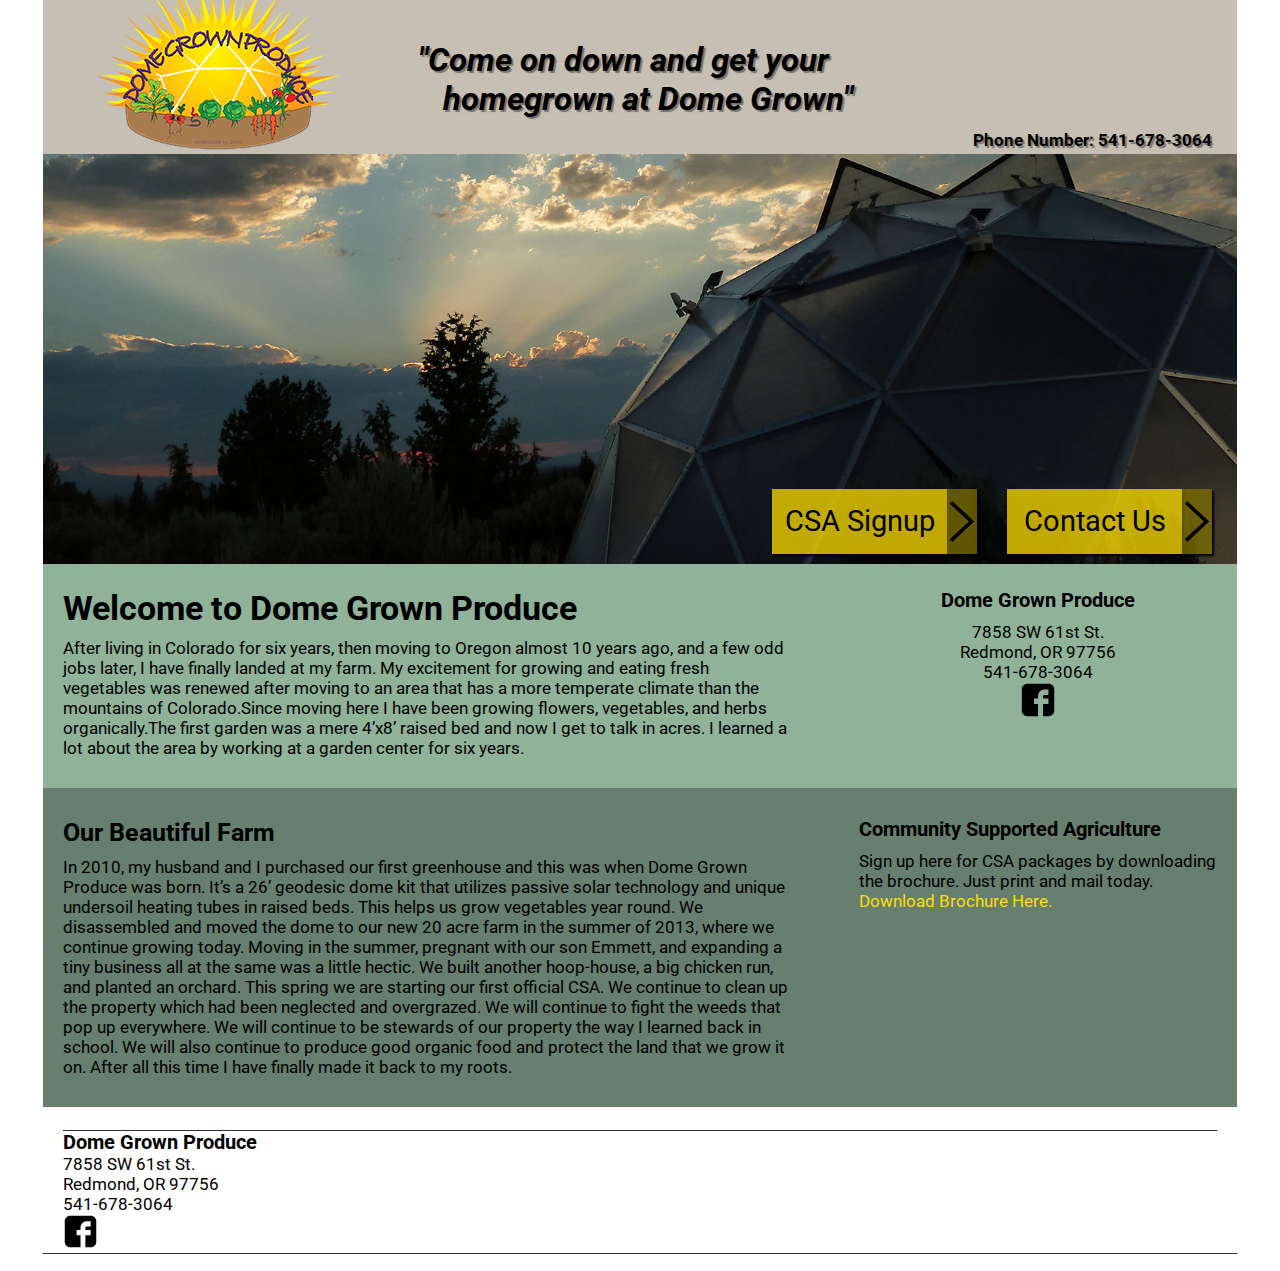
==== commit ff65ce4d: "Final touches for live index, cta's smaller and changed color/lemon" ====
--- a/index.html
+++ b/index.html
@@ -18,7 +18,7 @@
 			<div id="top-head">	
 				<img class="logo" src="photos/dpg-bend-or-farms-logo-transparent.png" alt="Dome Grown Produce has year round vegetables in Bend, OR">
 				<div id="tagline">
-				<h1>Come on down and get your<br><span> homegrown at Dome Grown</span></h1></div>
+				<h1>"Come on down and get your<br><span> homegrown at Dome Grown"</span></h1></div>
 					<h4>Phone Number: 541-678-3064</h4>
 				
 			</div>
@@ -69,7 +69,7 @@
 									<p>Redmond, OR 97756</p>
 									<p>541-678-3064</p>
 									<a href="https://www.facebook.com/domegrown" target="_blank"><img class ="social-icons" src="photos/svg-social-icons/facebook29.svg"></a>
-									<a href="https://plus.google.com/u/0/111212075289834648742/posts" target="_blank"><img class="social-icons" src="photos/svg-social-icons/google29.svg"></a>
+									<!--<a href="https://plus.google.com/u/0/111212075289834648742/posts" target="_blank"><img class="social-icons" src="photos/svg-social-icons/google29.svg"></a>-->
 									
 								</div>
 
@@ -89,8 +89,8 @@
 										<div class="right-35 right-row-2 ">
 											<h3 class="center">Community Supported Agriculture</h3>
 												<p>
-													You can sign up for CSA packages in the brochure that you can download below Fill it out and mail it in to.
-													<p><a class="anchor" href="pdf/dome-grown-produce-csa-signup-brochure.pdf" target="_blank">Download Brochure Here</a></p>
+													Sign up here for CSA packages by downloading the brochure. Just print and mail today.
+													<p><a class="anchor" href="pdf/dome-grown-produce-csa-signup-brochure.pdf" target="_blank">Download Brochure Here.</a></p>
 
 												</p>
 										</div>
@@ -107,7 +107,7 @@
 						<p>Redmond, OR 97756</p>
 						<p>541-678-3064</p>
 							<a href="https://www.facebook.com/domegrown" target="_blank"><img class ="footer-social-icons" src="photos/svg-social-icons/facebook29.svg"></a>
-							<a href="https://plus.google.com/u/0/111212075289834648742/posts" target="_blank"><img class="footer-social-icons" src="photos/svg-social-icons/google29.svg"></a>
+							<!--<a href="https://plus.google.com/u/0/111212075289834648742/posts" target="_blank"><img class="footer-social-icons" src="photos/svg-social-icons/google29.svg"></a>-->
 								
 
 								<script>
--- a/style/domegrownstyle.css
+++ b/style/domegrownstyle.css
@@ -107,7 +107,7 @@
 #cta {
 	float:right;
 	position: relative;
-	bottom:110px;
+	bottom:75px;
 	right:25px;
 	font-size: 175%;
 	z-index: 100;
@@ -116,10 +116,10 @@
 #cta ul li{
 	list-style-type: none;
 	width:175px;
-	height: 85px;
-	background-color:rgba(229,159,48,0.7);
-	float:right;
-	line-height: 85px;
+	height: 65px;
+	background-color:rgba(255,222,0,0.75);
+	float:right;
+	line-height: 65px;
 	text-align: center;
 	box-shadow: 2px 2px 2px black;
 	margin:0px 30px 0px 30px;
@@ -128,18 +128,18 @@
 #cta ul li a {
 	text-decoration: none;
 	display:block;
-	height: 85px;
+	height: 65px;
 	color:black;
 }
 .cta-extension {
-	height:85px;
+	height:65px;
 	width: 30px;
 	position: relative;
 	left:175px;
-	bottom: 85px;
+	bottom: 65px;
 	box-shadow: 2px 2px 2px black;
 	background-image: url(../photos/svg-social-icons/right-arrow.svg);
-	background-color: #7F5410;
+	background-color: rgba(127,111,0,0.75);
 	background-repeat: no-repeat;
 	background-size: 65px 65px;
 	background-position: center;
@@ -193,11 +193,11 @@
 
 .left-row-1, .right-row-1{
 	position: relative;
-	bottom:75px;
+	top:-70px;
 }
 .anchor {
 	text-decoration: none;
-	color:#E59F30;
+	color:#FFDE00;
 }
 .anchor:hover {
 	color:#E5BF42;
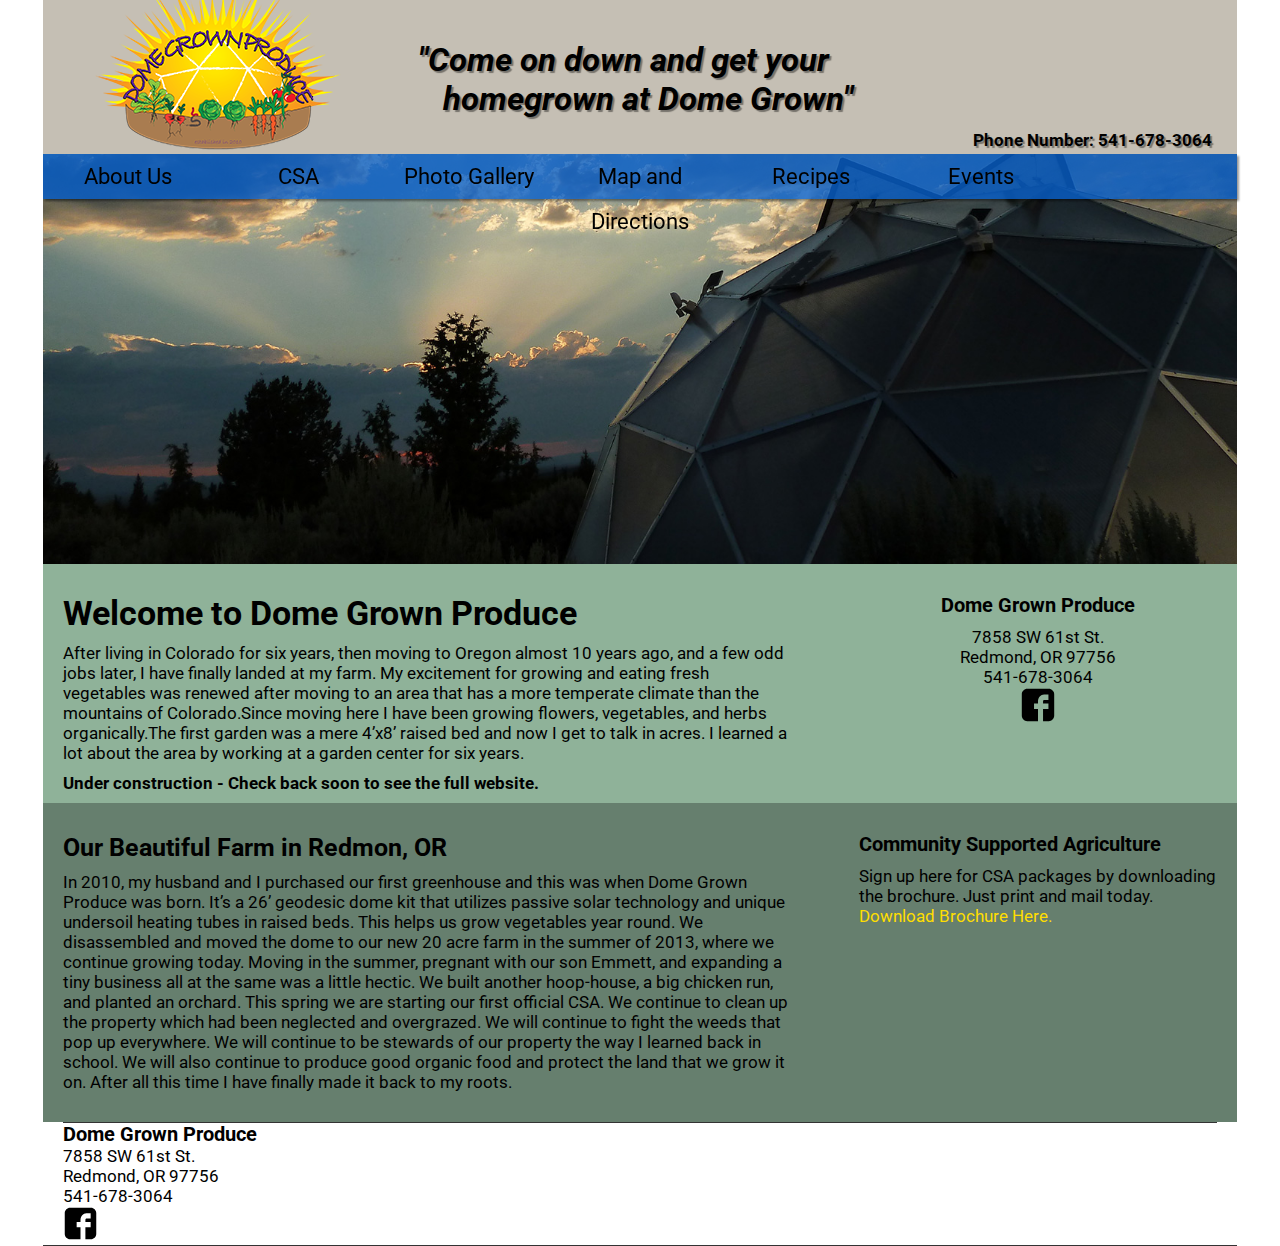
==== commit a01a2ec3: "Moved to local server" ====
--- a/index.html
+++ b/index.html
@@ -1,10 +1,10 @@
 <!DOCTYPE html>
 <html lan="en-US">
 <head>
-	<meta name="description" content="Bend, OR local farm near Redmond | Dome Grown">
+	<meta name="description" content="Redmond, OR local organic farm that has CSA for pickup near Bend | Dome Grown Produce">
 	<meta name="viewport" content="width=device-width, initial-scale=1">
 	<meta charset="utf-8">
-	<title>Local farm in Bend, OR | Dome Grown Produce</title>
+	<title>Local CSA organic farm in Redmond, OR | Dome Grown Produce</title>
 	<link rel="stylesheet" href="style/domegrownstyle.css">
 	<link href='http://fonts.googleapis.com/css?family=Roboto' rel='stylesheet'>
 	<script src="js/jquery-1.11.2.min.js"></script>
@@ -16,7 +16,7 @@
 	<div id="container">
 		<header>
 			<div id="top-head">	
-				<img class="logo" src="photos/dpg-bend-or-farms-logo-transparent.png" alt="Dome Grown Produce has year round vegetables in Bend, OR">
+				<a href="http://www.domegrown.org"><img class="logo" src="photos/dpg-bend-or-farms-logo-transparent.png" alt="Dome Grown Produce has year round vegetables in Bend, OR"></a>
 				<div id="tagline">
 				<h1>"Come on down and get your<br><span> homegrown at Dome Grown"</span></h1></div>
 					<h4>Phone Number: 541-678-3064</h4>
@@ -24,14 +24,12 @@
 			</div>
 					<nav id="main-nav">
 						<ul>
-							<li><a href="#">Home</a></li>
 							<li><a href="#">About Us</a></li>
 							<li><a href="#">CSA</a></li>
 							<li><a href="#">Photo Gallery</a></li>
+							<li><a href="#">Map and Directions</a></li>
 							<li><a href="#">Recipes</a></li>
-							<li><a href="#">Calendar</a></li>
-							<li><a href="#">Seasons</a></li>
-
+							<li><a href="#">Events</a></li>
 						</ul>
 					</nav>
 				
@@ -57,9 +55,11 @@
 					<div class="row1-content cf">
 						<div class="left-65 left-row-1">
 								<h1><span>Welcome to Dome Grown Produce</span></h1>
+								
 
 							<p>After living in Colorado for six years, then moving to Oregon almost 10 years ago, and a few odd jobs later, I have finally landed at my farm. My excitement for growing and eating fresh vegetables was renewed after moving to an area that has a more temperate climate than the mountains of Colorado.Since moving here I have been growing flowers, vegetables, and herbs organically.The first garden was a mere 4’x8’ raised bed and now I get to talk in acres. I learned a lot about the area by working at a garden center for six years.
 							</p>
+							<p><h4>Under construction - Check back soon to see the full website.</p></h4>
 
 					
 						</div>
@@ -79,7 +79,7 @@
 							<div class="row2-content cf">
 
 								<div class="left-65">
-										<h2>Our Beautiful Farm</h2>
+										<h2>Our Beautiful Farm in Redmon, OR</h2>
 
 									<p>
 								     In 2010, my husband and I purchased our first greenhouse and this was when Dome Grown Produce was born.  It’s a 26’ geodesic dome kit that utilizes passive solar technology and unique undersoil heating tubes in raised beds. This helps us grow vegetables year round.   We disassembled and moved the dome to our new 20 acre farm in the summer of 2013, where we continue growing today.  Moving in the summer, pregnant with our son Emmett, and expanding a tiny business all at the same was a little hectic. We built another hoop-house, a big chicken run, and planted an orchard. This spring we are starting our first official CSA. We continue to clean up the property which had been neglected and overgrazed.  We will continue to fight the weeds that pop up everywhere.  We will continue to be stewards of our property the way I learned back in school.  We will also continue to produce good organic food and protect the land that we grow it on.
--- a/style/domegrownstyle.css
+++ b/style/domegrownstyle.css
@@ -101,16 +101,18 @@
 	position: absolute;
 	z-index: 100;
 	top:154px;
-	display: none;
+	
 
 }
 #cta {
 	float:right;
 	position: relative;
 	bottom:75px;
-	right:25px;
 	font-size: 175%;
 	z-index: 100;
+	border:2px solid red;
+	width:100%;
+	display: none;
 
 }
 #cta ul li{
@@ -129,7 +131,7 @@
 	text-decoration: none;
 	display:block;
 	height: 65px;
-	color:black;
+	color:purple;
 }
 .cta-extension {
 	height:65px;
@@ -143,26 +145,20 @@
 	background-repeat: no-repeat;
 	background-size: 65px 65px;
 	background-position: center;
+	display: none;
 }
 
 .row1-content {
 	background-color: #8FB299;
 	width: 100%;
-
-	
 }
 .row2-content {
 	background-color: #667F6E;
 	width:100%;
 	position: relative;
-	bottom:40px;
 	padding-bottom: 30px;
-	
-}
-.row1-content > .left-65, .row1-content > .right-row-1 {
-	bottom:100px;
-	position: relative;
-}
+}
+
 .left-65 {
 	width:61%;
 	float:left;
@@ -191,10 +187,6 @@
 	text-align: center;
 }
 
-.left-row-1, .right-row-1{
-	position: relative;
-	top:-70px;
-}
 .anchor {
 	text-decoration: none;
 	color:#FFDE00;
@@ -214,8 +206,6 @@
 	background-color:#ffffff;
 	border-bottom: 1px solid rgba(0,0,0,0.8);
 	min-height:95px;
-	position: relative;
-	bottom: 17px;
 	padding: 0px 20px 0px 20px;
 
 }
